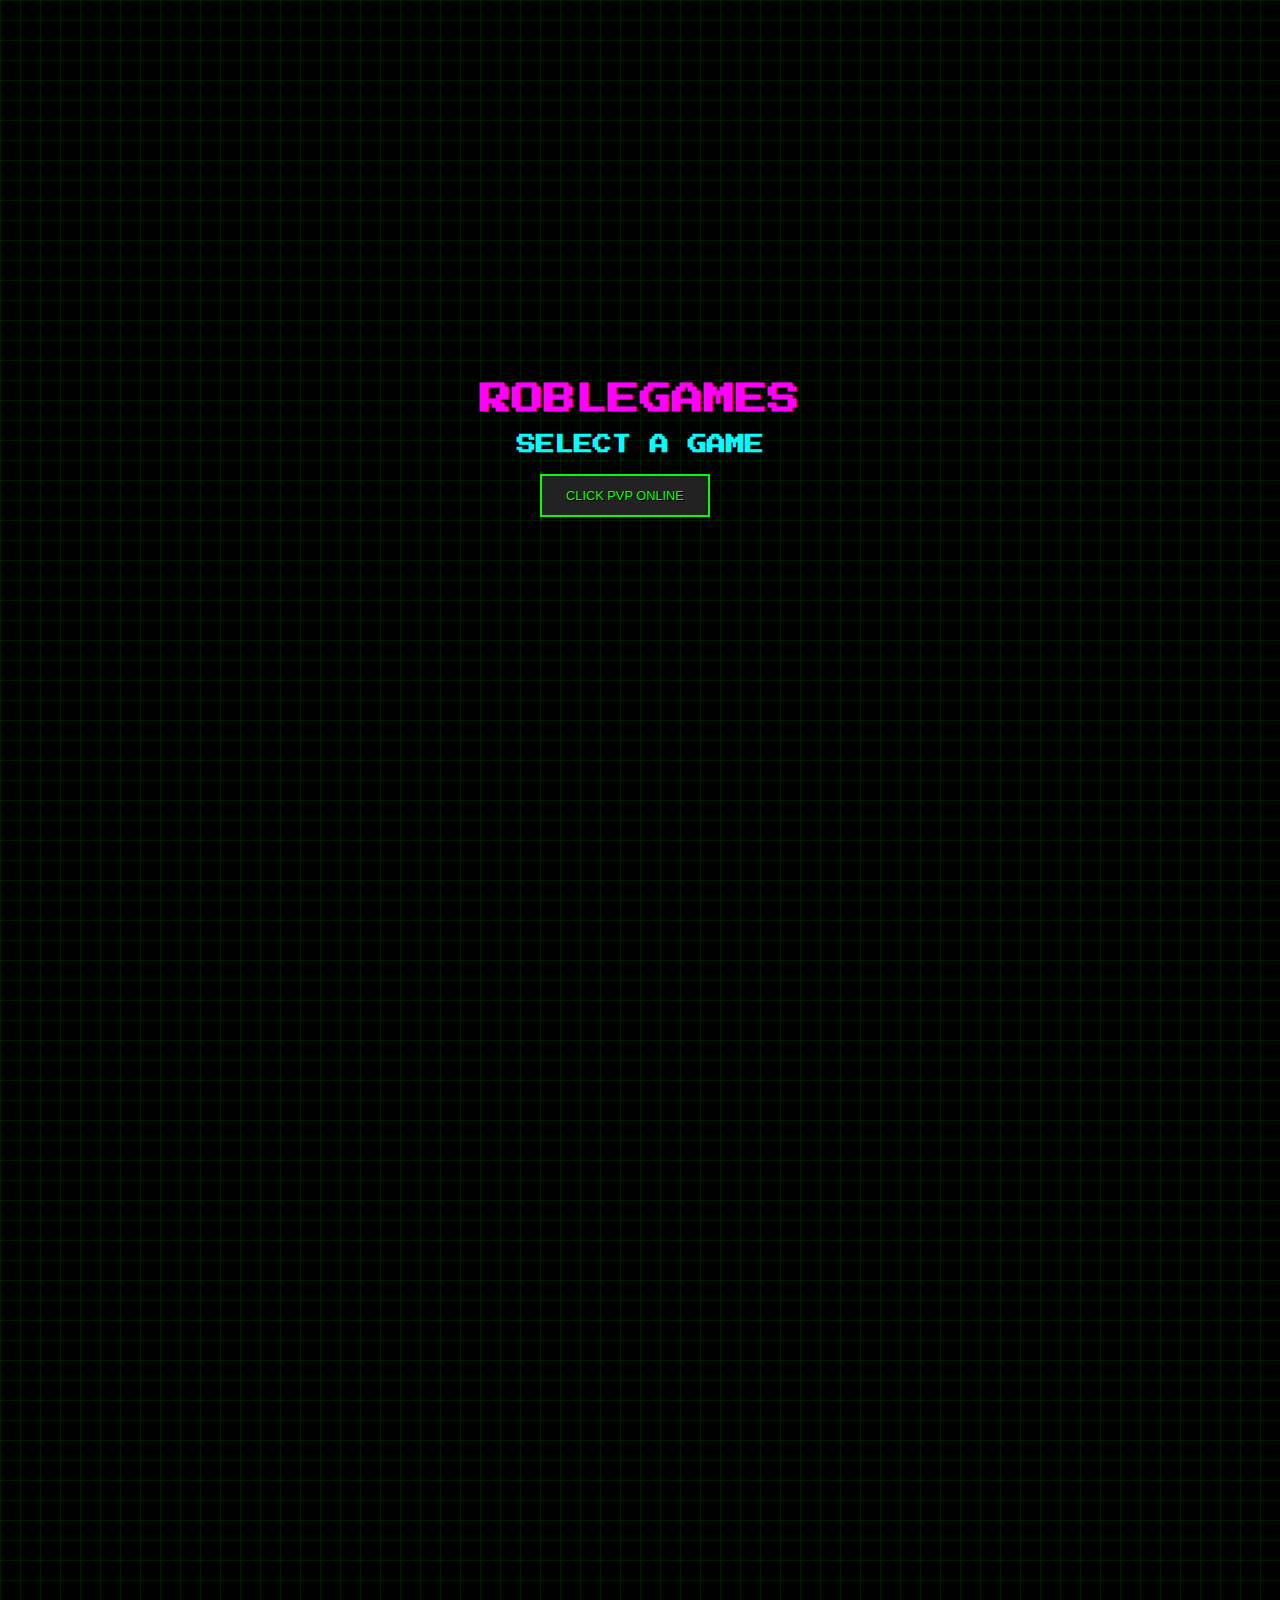
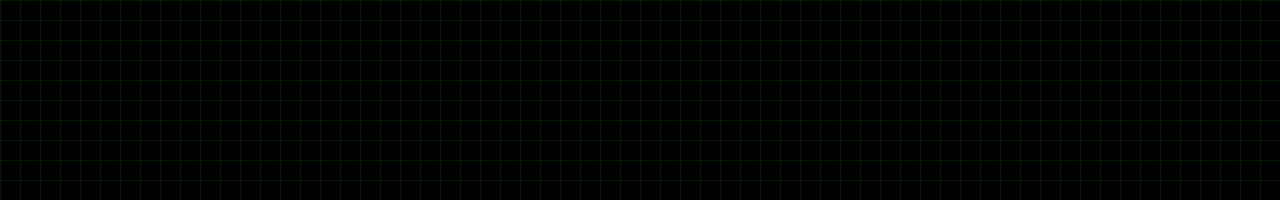
==== index.html @ 96ea7145 "RobleUY" ====
<!DOCTYPE html>
<html lang="en">
<head>
  <meta charset="UTF-8" />
  <meta name="viewport" content="width=device-width, initial-scale=1.0" />
  <title>Game Selection Menu</title>
  <link rel="icon" href="assets/icon.ico" type="image/x-icon" />
  <!-- Import Press Start 2P font -->
  <link rel="preconnect" href="https://fonts.googleapis.com" />
  <link rel="preconnect" href="https://fonts.gstatic.com" crossorigin />
  <link href="https://fonts.googleapis.com/css2?family=Press+Start+2P&display=swap" rel="stylesheet" />
  <style>
    /* Global styles with a pixel-art inspired animated background */
    body {
      font-family: 'Press Start 2P', cursive;
      color: #00ff00;
      margin: 0;
      padding: 0;
      height: 100vh;
      display: flex;
      flex-direction: column;
      justify-content: center;
      align-items: center;
      background: #000;
      overflow: hidden;
      position: relative;
    }

    /* Animated background with pixel grid effect */
    body::before {
      content: "";
      position: absolute;
      top: 0;
      left: 0;
      width: 200%;
      height: 200%;
      background-image: 
        linear-gradient(90deg, rgba(0,255,0,0.1) 1px, transparent 1px),
        linear-gradient(rgba(0,255,0,0.1) 1px, transparent 1px);
      background-size: 20px 20px;
      animation: pixelGrid 10s linear infinite;
      z-index: -1;
    }

    @keyframes pixelGrid {
      from { transform: translate(0, 0); }
      to { transform: translate(-20px, -20px); }
    }

    /* Title styling */
    h1 {
      margin: 10px;
      text-shadow: 2px 2px 0 #000, -2px -2px 0 #000;
    }

    h1:first-of-type {
      font-size: 2rem;
      color: #ff00ff;
    }

    h1:nth-of-type(2) {
      font-size: 1.2rem;
      color: #00ffff;
    }

    /* Retro button styling */
    .menu-button {
      background: #222;
      color: #00ff00;
      font-size: 0.8rem;
      padding: 12px 24px;
      margin: 10px;
      border: 2px solid #00ff00;
      border-radius: 0;
      cursor: pointer;
      text-shadow: 1px 1px 0 #000;
      transition: background 0.2s, transform 0.2s;
    }

    .menu-button:hover {
      background: #00ff00;
      color: #000;
      transform: translateY(-2px);
    }

    .menu-button:active {
      transform: translateY(1px);
    }

    /* Grid layout for buttons */
    .menu-container {
      display: grid;
      grid-template-columns: repeat(2, auto);
      gap: 10px;
      z-index: 1;
    }

    @media (min-width: 768px) {
      .menu-container {
        grid-template-columns: repeat(4, auto);
      }
    }
  </style>
</head>
<body>
  <h1>ROBLEGAMES</h1>
  <h1>SELECT A GAME</h1>
  <div class="menu-container">
    <button class="menu-button" onclick="selectGame('Click PvP Online/index.html')">
      CLICK PVP ONLINE
    </button>
  </div>

  <script>
    function selectGame(url) {
      var audio = new Audio('assets/select.mp3'); // Selection sound
      audio.play();
      audio.addEventListener('ended', function () {
        window.location.href = url;
      });
    }
  </script>
</body>
</html>
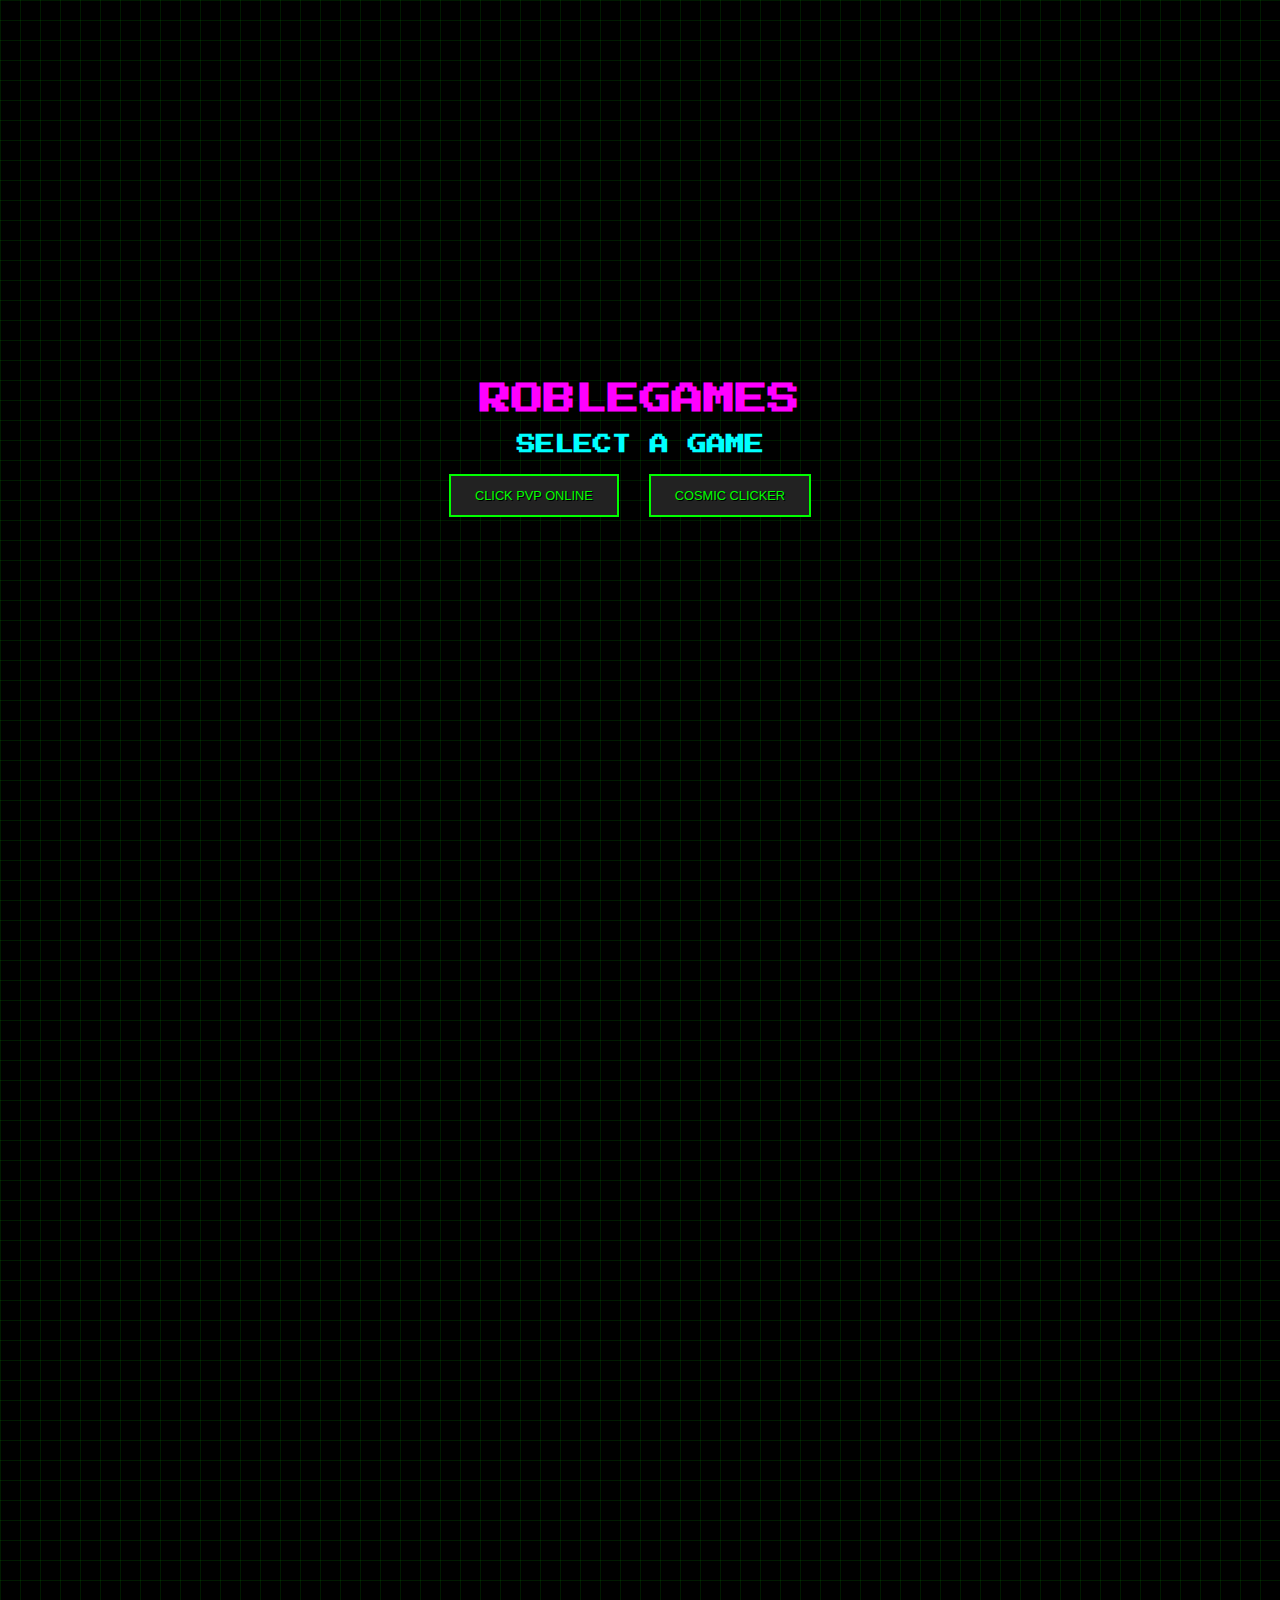
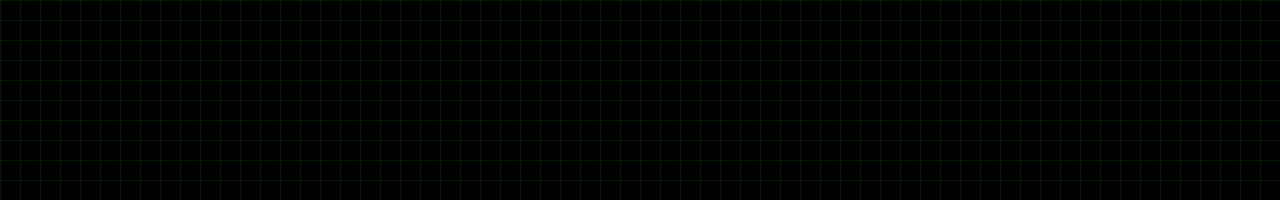
==== commit 52117f49: "RobleUY" ====
--- a/index.html
+++ b/index.html
@@ -109,6 +109,9 @@
     <button class="menu-button" onclick="selectGame('Click PvP Online/index.html')">
       CLICK PVP ONLINE
     </button>
+    <button class="menu-button" onclick="selectGame('Cosmic Clicker/index.html')">
+      COSMIC CLICKER
+    </button>
   </div>
 
   <script>
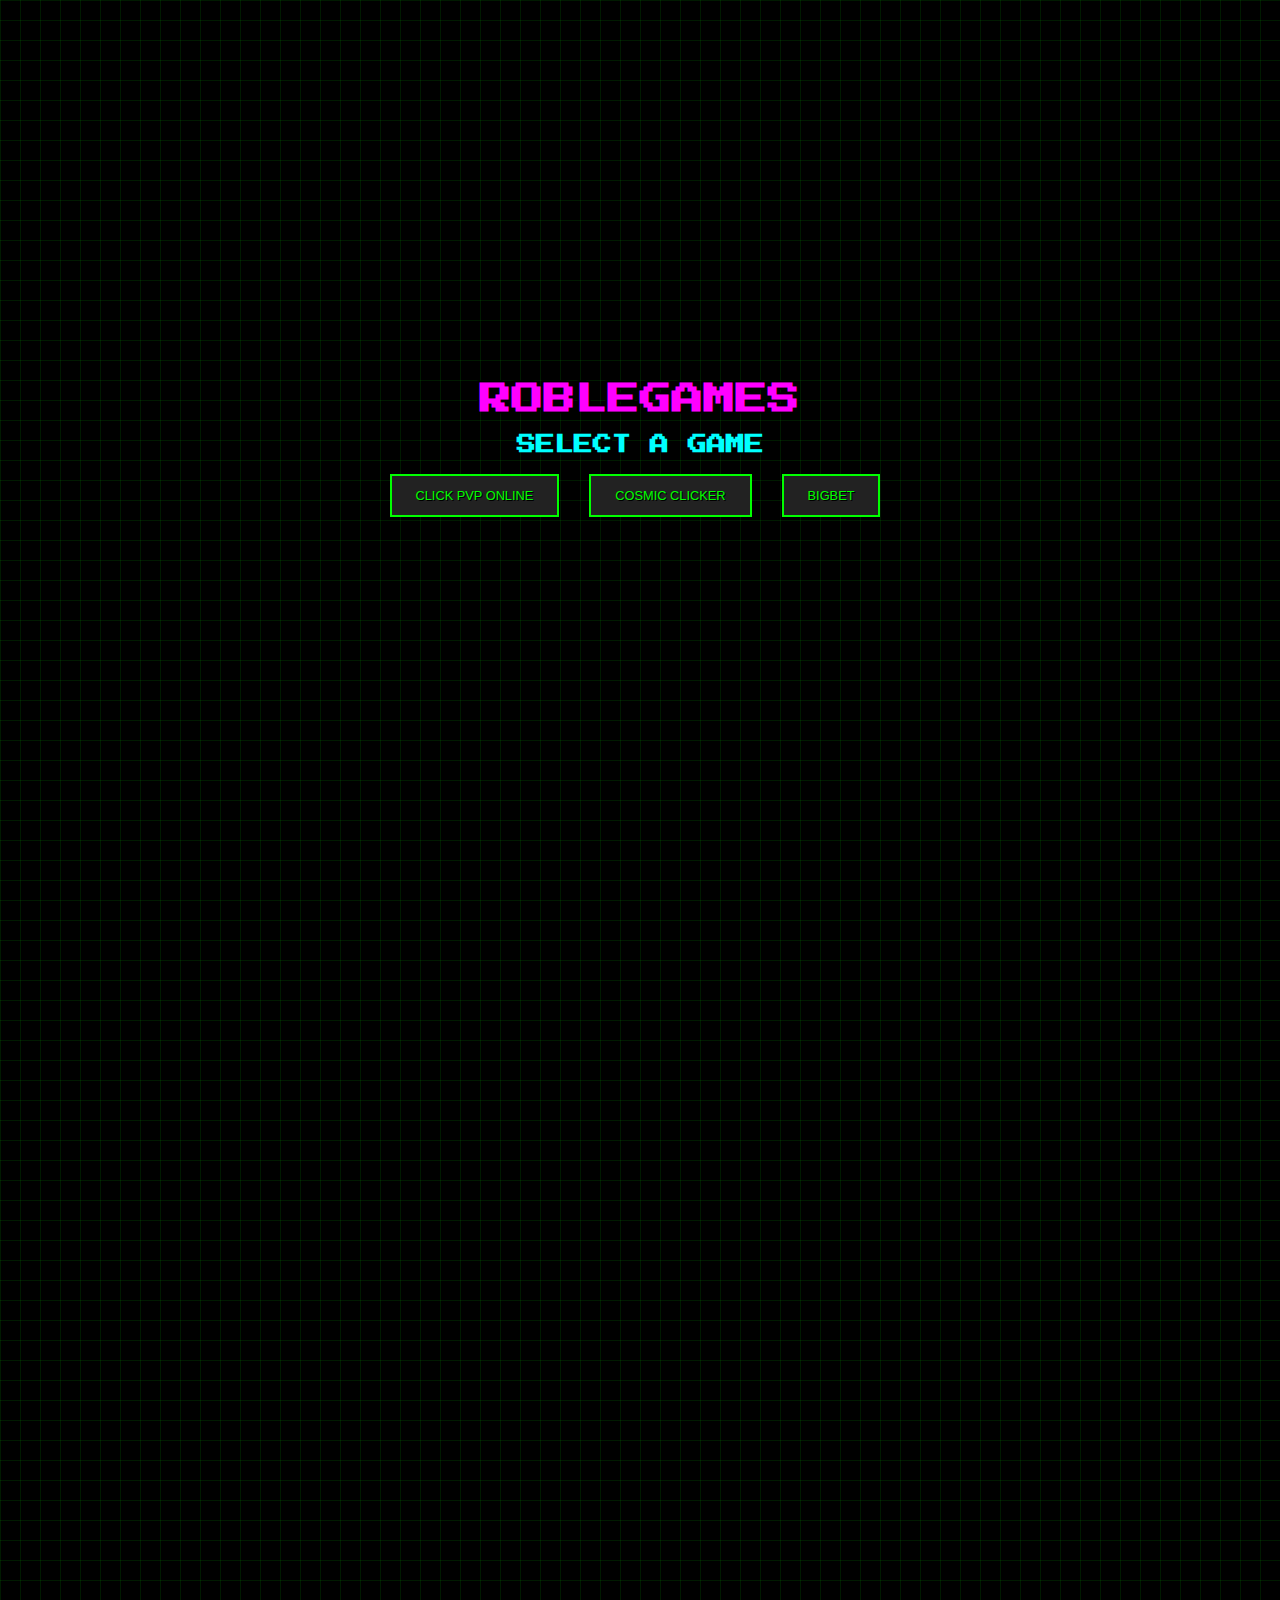
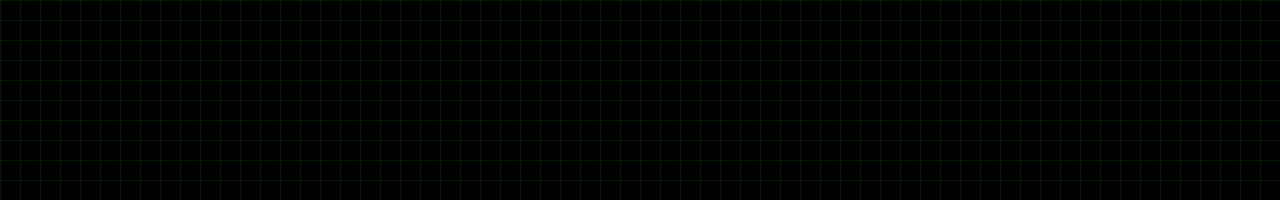
==== commit da85a528: "RobleUY" ====
--- a/index.html
+++ b/index.html
@@ -112,6 +112,10 @@
     <button class="menu-button" onclick="selectGame('Cosmic Clicker/index.html')">
       COSMIC CLICKER
     </button>
+    </button>
+    <button class="menu-button" onclick="selectGame('BigBet/index.html')">
+      BIGBET
+    </button>
   </div>
 
   <script>
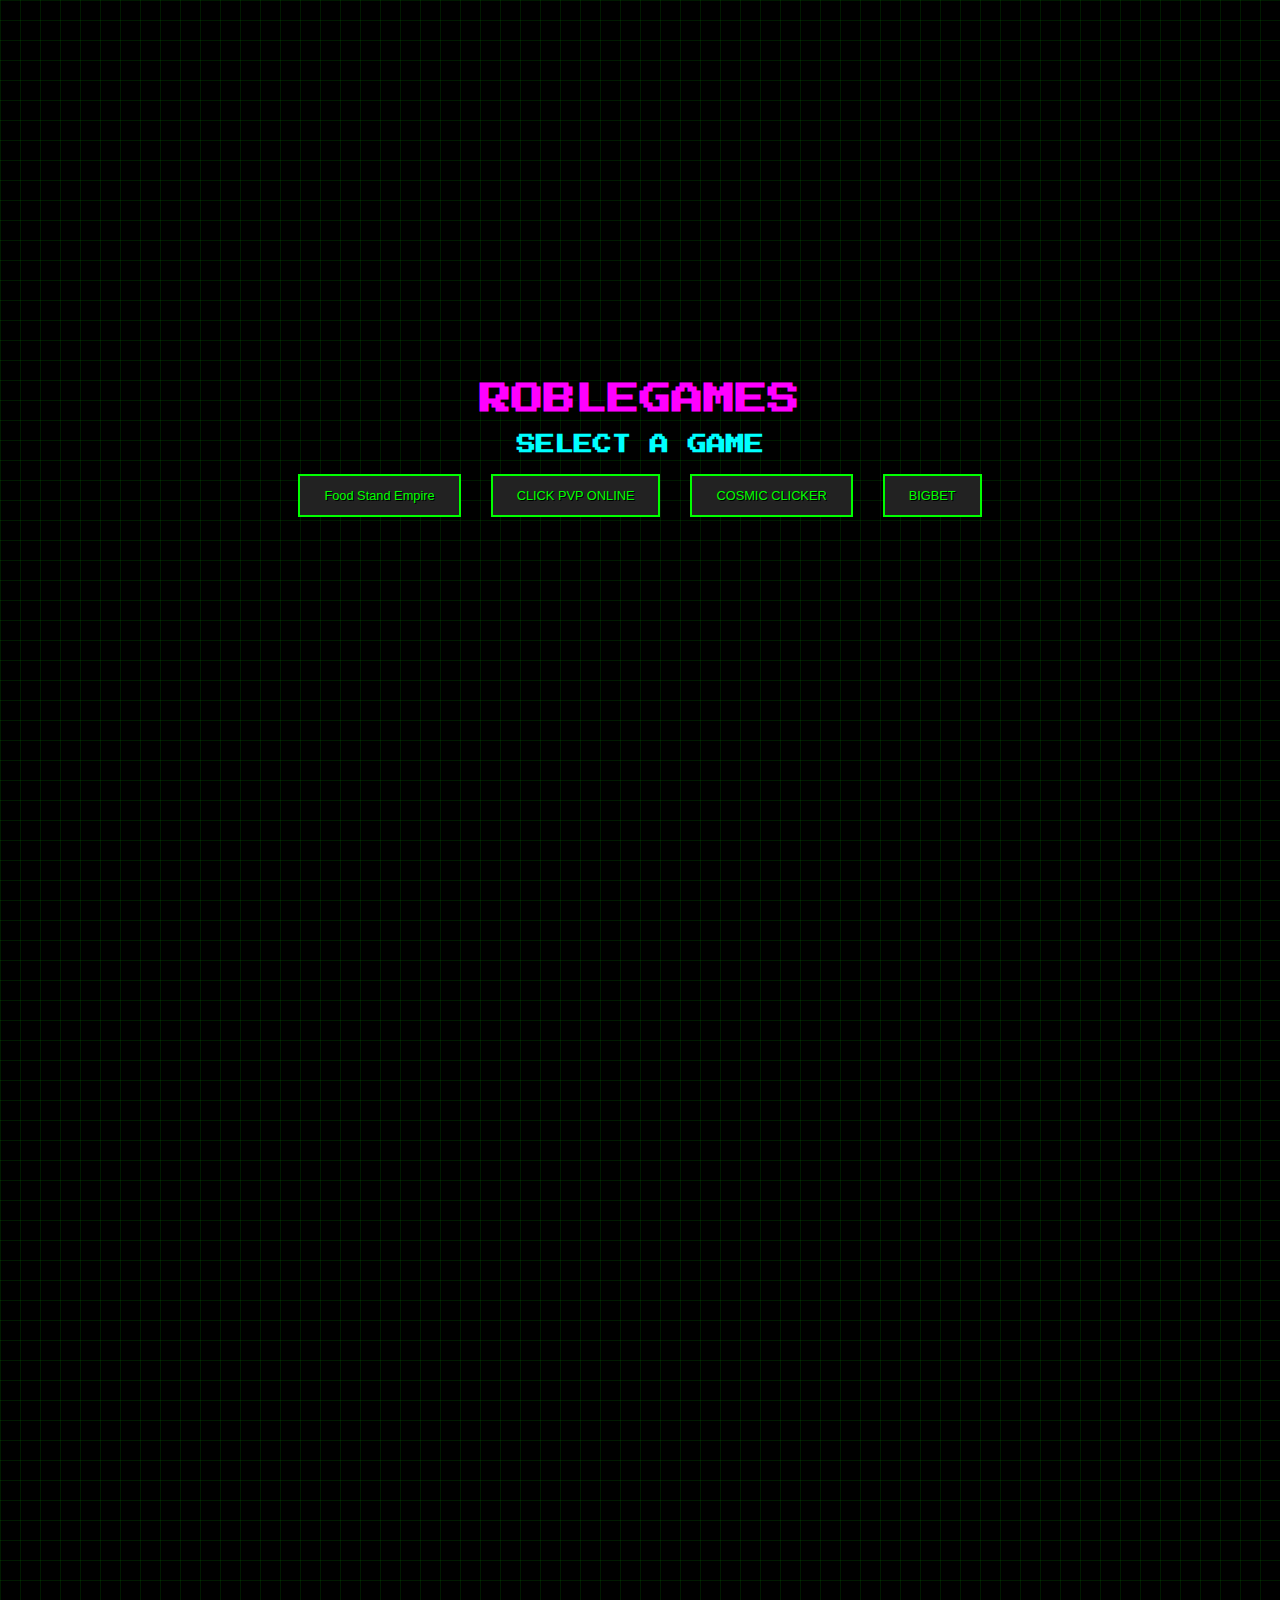
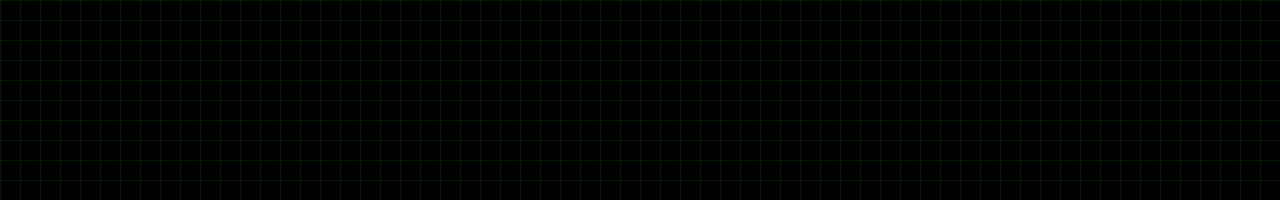
==== commit c09f2e12: "Update index.html" ====
--- a/index.html
+++ b/index.html
@@ -106,7 +106,10 @@
   <h1>ROBLEGAMES</h1>
   <h1>SELECT A GAME</h1>
   <div class="menu-container">
-    <button class="menu-button" onclick="selectGame('Click PvP Online/index.html')">
+    <button class="menu-button" onclick="selectGame('Food Stand Empire/index.html')"> 
+      Food Stand Empire
+    </button>
+    <button class="menu-button" onclick="selectGame('Click PvP Online/index.html')"> 
       CLICK PVP ONLINE
     </button>
     <button class="menu-button" onclick="selectGame('Cosmic Clicker/index.html')">
